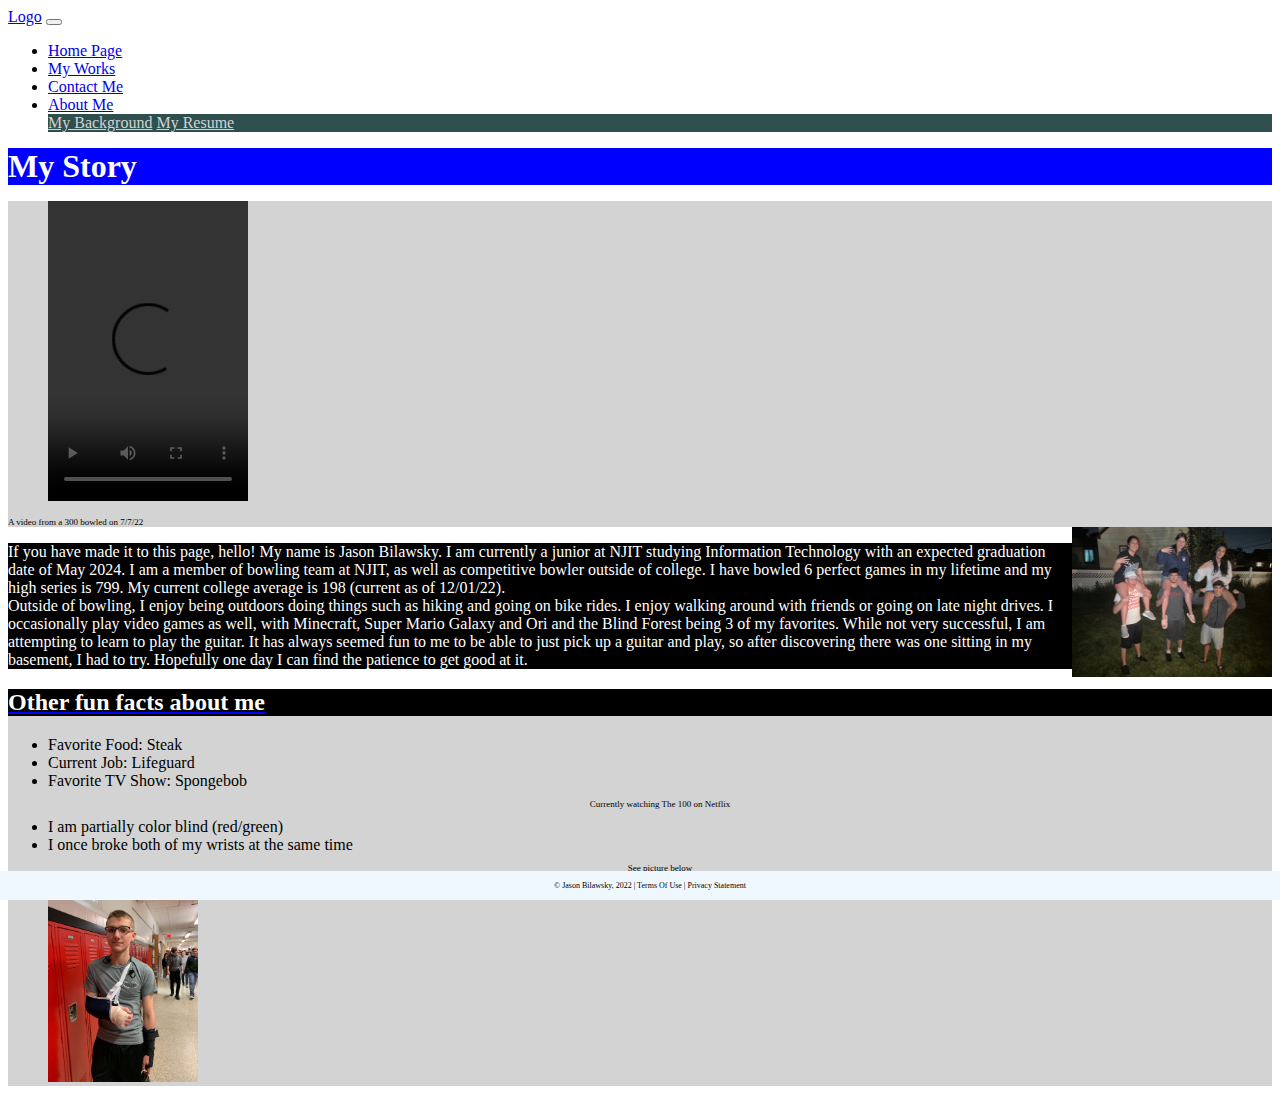
==== Aboutme.html @ 1d28fdfe "Add files via upload" ====
<!DOCTYPE html>
<html lang="en">
<head>
    <meta charset="UTF-8">
    <title>About Me</title>
    <!-- CSS only -->
    <link href="https://cdn.jsdelivr.net/npm/bootstrap@5.0.2/dist/css/bootstrap.min.css"
          rel="stylesheet"
          integrity="sha384-EVSTQN3/azprG1Anm3QDgpJLIm9Nao0Yz1ztcQTwFspd3yD65VohhpuuCOmLASjC"
          crossorigin="anonymous">
    <link href="css/main.css" rel="stylesheet">
</head>
<body>
    <div class="container-fluid">
        <div class="row">
                <nav class="navbar navbar-expand-md
                        justify-content-start
                        bg-dark navbar-dark
                        col-12">
    
                    <!-- Brand -->
                    <a class="navbar-brand" href="#">Logo</a>
                    <!-- Responsive Button for the smaller menu -->
                    <button class="navbar-toggler" type="button"
                            data-bs-toggle="collapse" data-bs-target="#collapsibleNavbar">
                        <span class="navbar-toggler-icon"></span>
                    </button>
                    <div class="collapse navbar-collapse" id="collapsibleNavbar">
                        <ul class="navbar-nav">
                            <!-- Links -->
                            <li class="nav-item">
                                <a class="nav-link" href="index.html">Home Page</a>
                            </li>
                            <li class="nav-item">
                                <a class="nav-link" href="myworks.html">My Works</a>
                            </li>
                            <li class="nav-item">
                                <a class="nav-link" href="contact.html">Contact Me</a>
                            </li>
    
                            <!-- Dropdown -->
                            <li class="nav-item dropdown">
                                <a class="nav-link dropdown-toggle" href="Aboutme.html" id="navbardrop"
                                   data-toggle="dropdown" role="button" data-bs-toggle="dropdown" aria-expanded="false">
                                    About Me
                                </a>
                                <div class="dropdown-menu">
                                    <a class="dropdown-item" href="Aboutme.html">My Background</a>
                                    <a class="dropdown-item" href="resume.html">My Resume</a>
                                </div>
                            </li>
                        </ul>
                    </div>
                </nav>
                <div class="card col-12">
                    <h1 class = "col header text-center">My Story</h1>
                    <div class = "row">
                    <div class = "col videos side">
                        <figure>
                        <video width = "200" height = "300" controls>
                            <source src = "media/300.mp4" type = "video/mp4">
                        </video>
                        </figure>
                        <figcaption class = "videocap">A video from a 300 bowled on 7/7/22</figcaption>
                            <img src = "Images/shoulders.jpg" class = "should"width = "200" height = "150">
                    </div>
                    <div class = "col text text-center">
                    <p>If you have made it to this page, hello! My name is Jason Bilawsky. I am currently a
                        junior at NJIT studying Information Technology with an expected graduation date of May 2024.
                        I am a member of bowling team at NJIT, as well as competitive bowler outside of college.
                        I have bowled 6 perfect games in my lifetime and my high series is 799. My current college average is 198
                        (current as of 12/01/22). <br>
                        Outside of bowling, I enjoy being outdoors doing things such as hiking and going on bike rides.
                        I enjoy walking around with friends or going on late night drives. I occasionally play video games as 
                        well, with Minecraft, Super Mario Galaxy and Ori and the Blind Forest being 3 of my favorites. While not 
                        very successful, I am attempting to learn to play the guitar. It has always seemed fun to me to be able
                        to just pick up a guitar and play, so after discovering there was one sitting in my basement, I had to try.
                        Hopefully one day I can find the patience to get good at it. 
                    </div>
                    <div class = "col side">
                        <h2 class = "underline text-center">Other fun facts about me</h2>
                        <ul>
                            <li>Favorite Food: Steak</li>
                            <li>Current Job: Lifeguard</li>
                            <li>Favorite TV Show: Spongebob</li>
                                <p>Currently watching The 100 on Netflix</p>
                            <li>I am partially color blind (red/green)</li>
                            <li>I once broke both of my wrists at the same time</li>
                                <p>See picture below</p>
                            <li class = "picture text-center"><img src = "Images/casts.jpg" width = "150" height = "200" alt = "A picture from when I was injured"></li>
                        </ul>
                    </div>
                </div>
                </div>
    <footer class="footer page-footer font-small ">
     <div class="container">
        <div class="row">
            <span class="text-muted">&copy; Jason Bilawsky, 2022 |  Terms Of Use  |  Privacy Statement</span>
        </div>
     </div>
  </footer>
    <script src="https://cdn.jsdelivr.net/npm/bootstrap@5.0.2/dist/js/bootstrap.bundle.min.js"
        integrity="sha384-MrcW6ZMFYlzcLA8Nl+NtUVF0sA7MsXsP1UyJoMp4YLEuNSfAP+JcXn/tWtIaxVXM"
        crossorigin="anonymous">
    </script>
</body>
</html>
---- css/main.css ----
.footer {
    position: fixed;
    left: 0;
    bottom: 0;
    width: 100%;
    background-color: aliceblue;
    color: black;
    text-align: center;
    padding: 10px;
    font-size: 0.5rem;
}

.text{
    background-color: black;
    color: white;
    margin: 0em;
}
.header{
    background-color: blue;
    color: white;
    margin: 0em;
    font-family: fantasy;
    width: 100%;
}
.carousel-inner img{
    margin: auto;
}

.tall{
    height: 90%;
}

.background{
    background: linear-gradient(black, darkgray, black, gray, black);
}

.resume{
    color: white;
    text-decoration: none;
}
a:hover{
    color: red;
}
a:focus{
    color: red;
}
ul p{
    font-size: xx-small;
    text-align: center;
}
.video{
    font-size: xx-small;
    text-align: right;
}
.underline{
    text-decoration: underline;
    color: white;
    background-color: black;
    text-decoration-color: blue;
}
.picture{
    list-style: none;
}
.side{
    background-color: lightgray;
}
.home{
    text-align: left;
    color: black;
}
.card-header{
    text-align: center;
    color: red;
}
.work{
    list-style: square;
    text-align: center;
}
.site{
    list-style: none;
    justify-content: center;
    word-spacing: 5px;
}
.dropdown-menu a{
    background: darkslategray;
    color: lightgray;
}
.dropdown-menu{
    background-color: darkslategray;
}
.should{
    float: right;
}
figure{
    display: flex;
    align-items: center;
}
figcaption{
    font-size: xx-small;
}
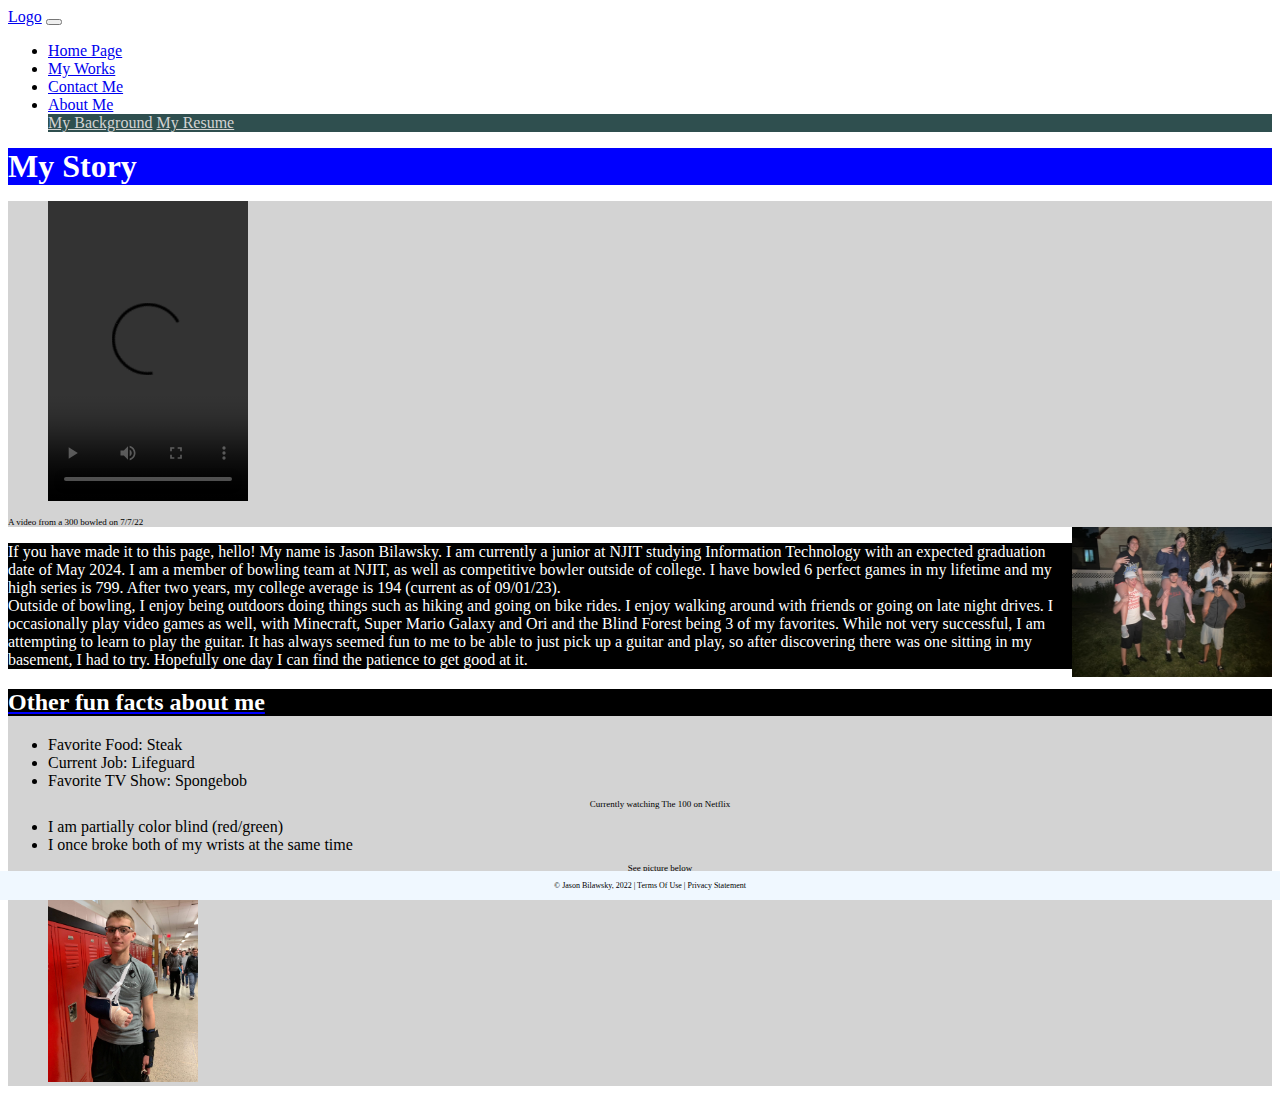
==== commit af30864b: "Update Aboutme.html" ====
--- a/Aboutme.html
+++ b/Aboutme.html
@@ -68,8 +68,9 @@
                     <p>If you have made it to this page, hello! My name is Jason Bilawsky. I am currently a
                         junior at NJIT studying Information Technology with an expected graduation date of May 2024.
                         I am a member of bowling team at NJIT, as well as competitive bowler outside of college.
-                        I have bowled 6 perfect games in my lifetime and my high series is 799. My current college average is 198
-                        (current as of 12/01/22). <br>
+                        I have bowled 6 perfect games in my lifetime and my high series is 799. After two years, my college
+                        average is 194
+                        (current as of 09/01/23). <br>
                         Outside of bowling, I enjoy being outdoors doing things such as hiking and going on bike rides.
                         I enjoy walking around with friends or going on late night drives. I occasionally play video games as 
                         well, with Minecraft, Super Mario Galaxy and Ori and the Blind Forest being 3 of my favorites. While not 
@@ -104,4 +105,4 @@
         crossorigin="anonymous">
     </script>
 </body>
-</html>+</html>
